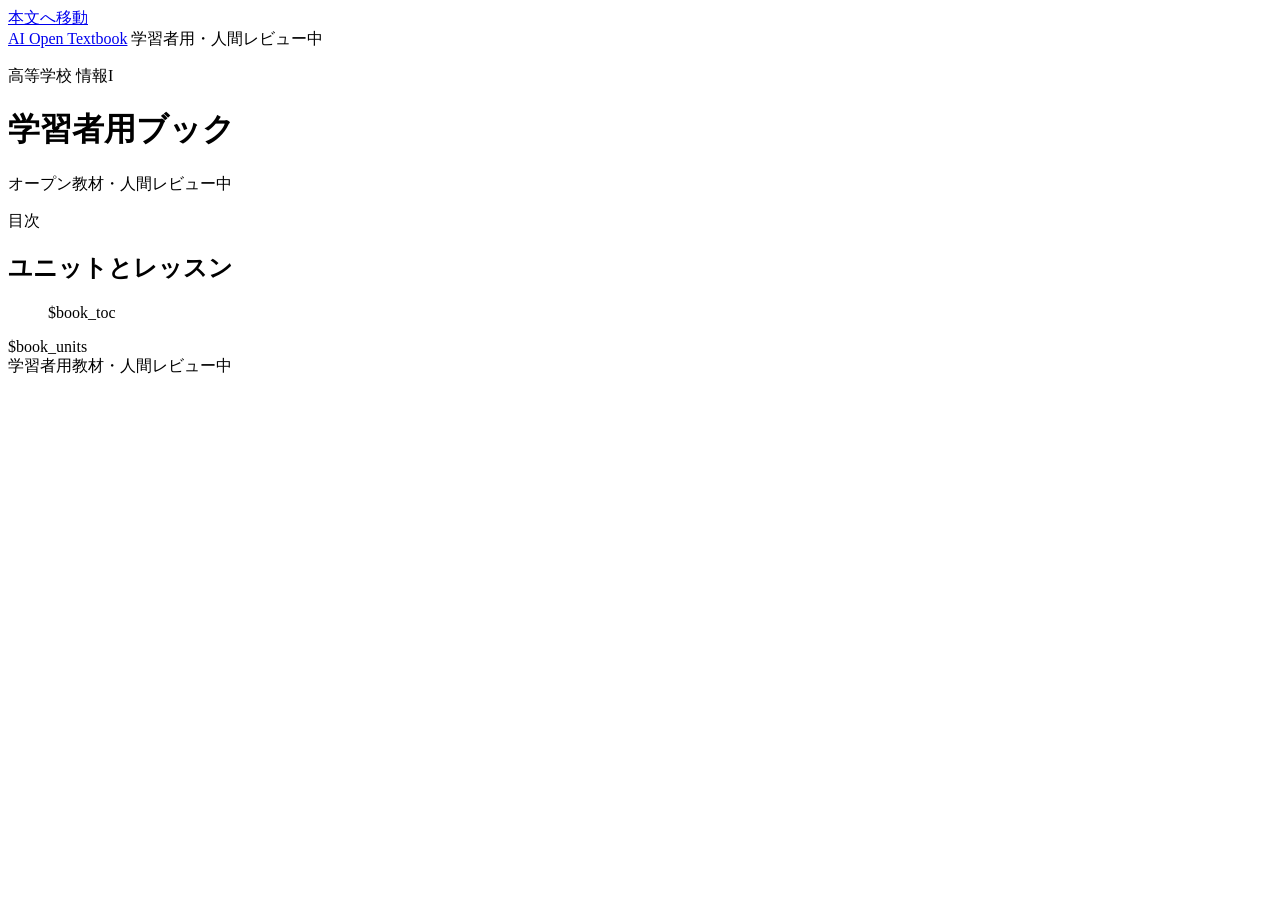
==== site/templates/book.html @ 7a9e75db "build: add full textbook validation and delivery gates" ====
<!doctype html>
<html lang="ja">
<head>
  <meta charset="utf-8">
  <meta name="viewport" content="width=device-width, initial-scale=1">
  <meta name="color-scheme" content="light">
  <title>情報I 学習者用ブック</title>
  <link rel="stylesheet" href="assets/styles.css">
</head>
<body class="book-page">
  <a class="skip-link" href="#book-content">本文へ移動</a>
  <header class="site-header">
    <a class="site-name" href="index.html">AI Open Textbook</a>
    <span class="review-state">学習者用・人間レビュー中</span>
  </header>
  <main id="book-content">
    <header class="book-cover">
      <p class="subject-label">高等学校 情報I</p>
      <h1>学習者用ブック</h1>
      <p>オープン教材・人間レビュー中</p>
    </header>
    <nav class="book-toc" aria-labelledby="book-toc-title">
      <p class="section-kicker">目次</p>
      <h2 id="book-toc-title">ユニットとレッスン</h2>
      <ol>$book_toc</ol>
    </nav>
    <div class="book-units">$book_units</div>
  </main>
  <footer class="site-footer">学習者用教材・人間レビュー中</footer>
</body>
</html>
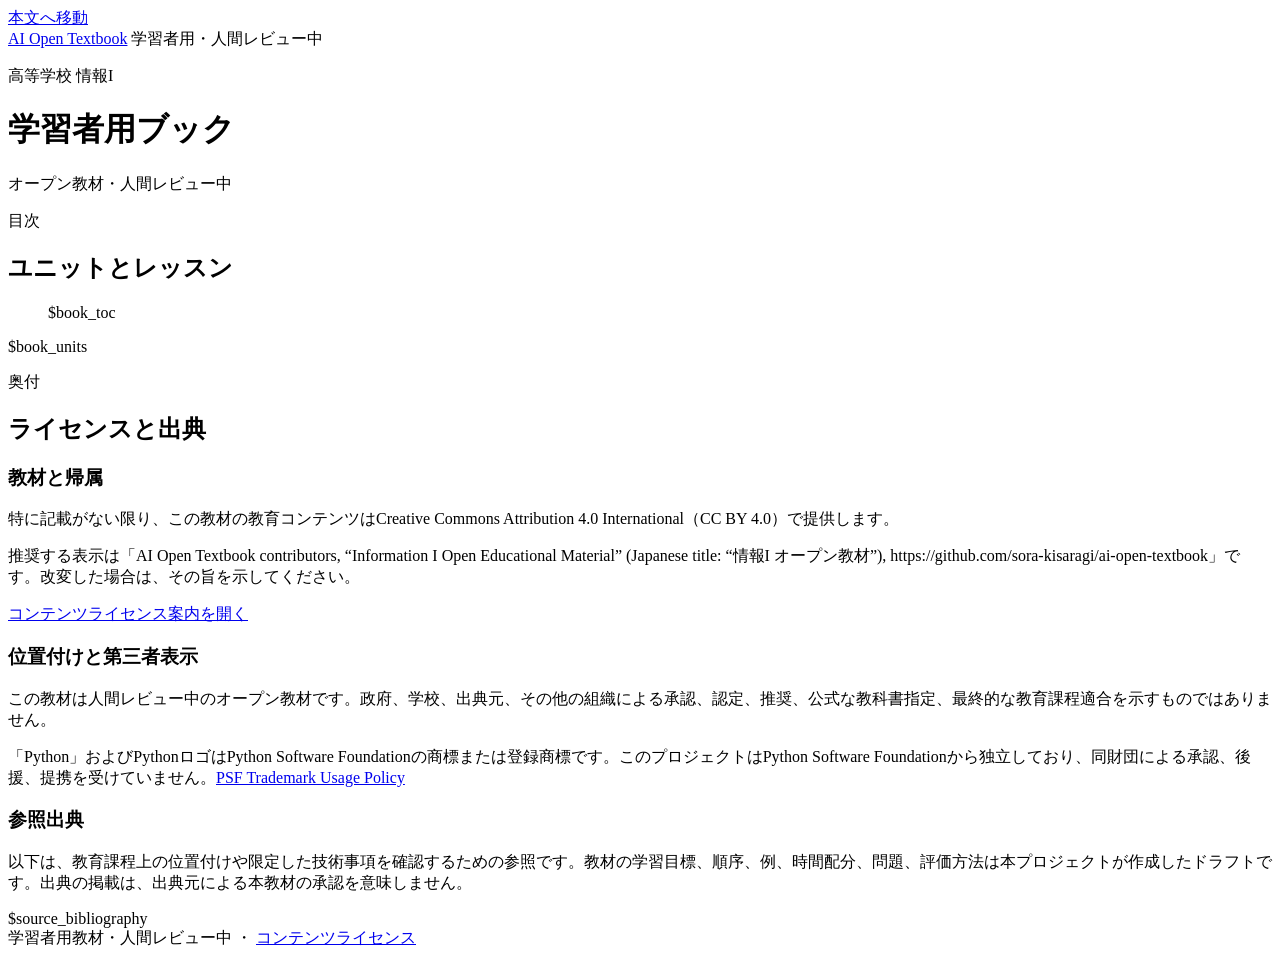
==== commit 7b227fb5: "chore(review): finalize Information I candidate" ====
--- a/site/templates/book.html
+++ b/site/templates/book.html
@@ -25,7 +25,21 @@
       <ol>$book_toc</ol>
     </nav>
     <div class="book-units">$book_units</div>
+    <section class="book-imprint" id="book-imprint" aria-labelledby="book-imprint-title">
+      <p class="section-kicker">奥付</p>
+      <h2 id="book-imprint-title">ライセンスと出典</h2>
+      <h3>教材と帰属</h3>
+      <p>特に記載がない限り、この教材の教育コンテンツはCreative Commons Attribution 4.0 International（CC BY 4.0）で提供します。</p>
+      <p>推奨する表示は「AI Open Textbook contributors, “Information I Open Educational Material” (Japanese title: “情報I オープン教材”), https://github.com/sora-kisaragi/ai-open-textbook」です。改変した場合は、その旨を示してください。</p>
+      <p><a href="LICENSE-CONTENT-CC-BY-4.0.txt">コンテンツライセンス案内を開く</a></p>
+      <h3>位置付けと第三者表示</h3>
+      <p>この教材は人間レビュー中のオープン教材です。政府、学校、出典元、その他の組織による承認、認定、推奨、公式な教科書指定、最終的な教育課程適合を示すものではありません。</p>
+      <p>「Python」およびPythonロゴはPython Software Foundationの商標または登録商標です。このプロジェクトはPython Software Foundationから独立しており、同財団による承認、後援、提携を受けていません。<a href="https://www.python.org/psf/trademarks/">PSF Trademark Usage Policy</a></p>
+      <h3>参照出典</h3>
+      <p>以下は、教育課程上の位置付けや限定した技術事項を確認するための参照です。教材の学習目標、順序、例、時間配分、問題、評価方法は本プロジェクトが作成したドラフトです。出典の掲載は、出典元による本教材の承認を意味しません。</p>
+      $source_bibliography
+    </section>
   </main>
-  <footer class="site-footer">学習者用教材・人間レビュー中</footer>
+  <footer class="site-footer">学習者用教材・人間レビュー中 ・ <a href="LICENSE-CONTENT-CC-BY-4.0.txt">コンテンツライセンス</a></footer>
 </body>
 </html>
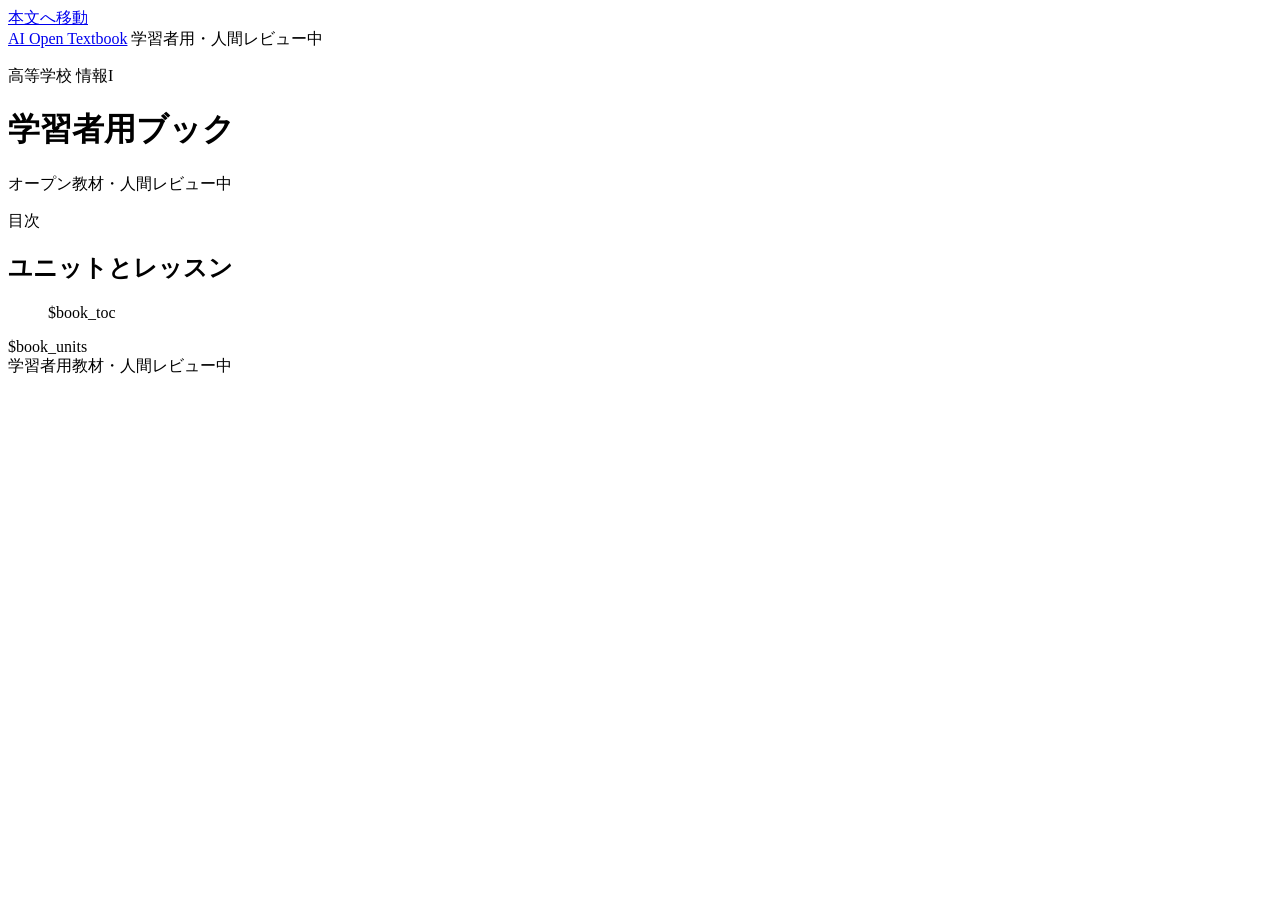
==== commit 89df47ec: "build: add full textbook validation and delivery gates Human-reviewed tooling from PR #68." ====
--- a/site/templates/book.html
+++ b/site/templates/book.html
@@ -25,21 +25,7 @@
       <ol>$book_toc</ol>
     </nav>
     <div class="book-units">$book_units</div>
-    <section class="book-imprint" id="book-imprint" aria-labelledby="book-imprint-title">
-      <p class="section-kicker">奥付</p>
-      <h2 id="book-imprint-title">ライセンスと出典</h2>
-      <h3>教材と帰属</h3>
-      <p>特に記載がない限り、この教材の教育コンテンツはCreative Commons Attribution 4.0 International（CC BY 4.0）で提供します。</p>
-      <p>推奨する表示は「AI Open Textbook contributors, “Information I Open Educational Material” (Japanese title: “情報I オープン教材”), https://github.com/sora-kisaragi/ai-open-textbook」です。改変した場合は、その旨を示してください。</p>
-      <p><a href="LICENSE-CONTENT-CC-BY-4.0.txt">コンテンツライセンス案内を開く</a></p>
-      <h3>位置付けと第三者表示</h3>
-      <p>この教材は人間レビュー中のオープン教材です。政府、学校、出典元、その他の組織による承認、認定、推奨、公式な教科書指定、最終的な教育課程適合を示すものではありません。</p>
-      <p>「Python」およびPythonロゴはPython Software Foundationの商標または登録商標です。このプロジェクトはPython Software Foundationから独立しており、同財団による承認、後援、提携を受けていません。<a href="https://www.python.org/psf/trademarks/">PSF Trademark Usage Policy</a></p>
-      <h3>参照出典</h3>
-      <p>以下は、教育課程上の位置付けや限定した技術事項を確認するための参照です。教材の学習目標、順序、例、時間配分、問題、評価方法は本プロジェクトが作成したドラフトです。出典の掲載は、出典元による本教材の承認を意味しません。</p>
-      $source_bibliography
-    </section>
   </main>
-  <footer class="site-footer">学習者用教材・人間レビュー中 ・ <a href="LICENSE-CONTENT-CC-BY-4.0.txt">コンテンツライセンス</a></footer>
+  <footer class="site-footer">学習者用教材・人間レビュー中</footer>
 </body>
 </html>
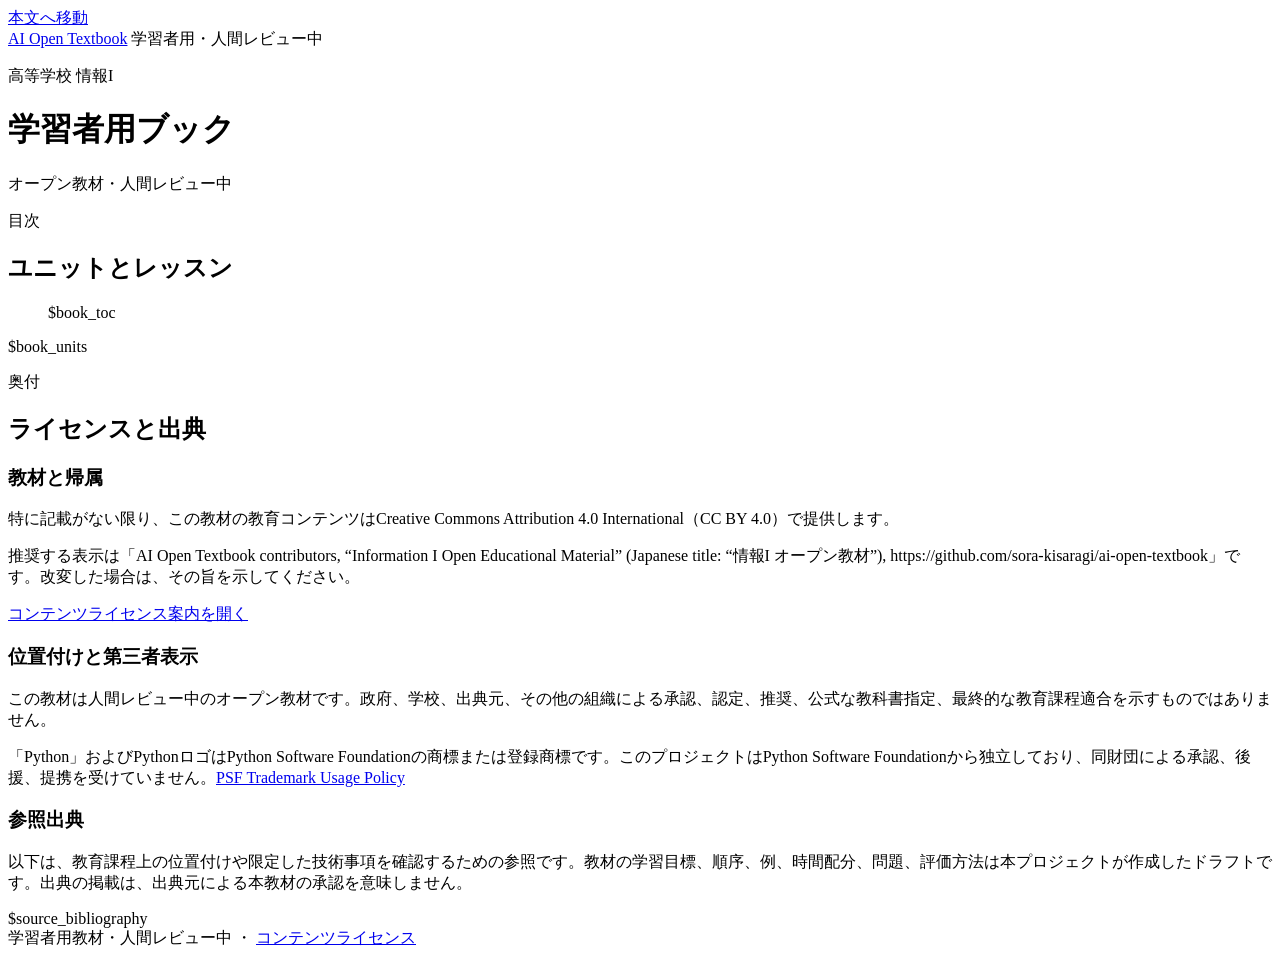
==== commit f17b35aa: "chore(review): finalize Information I candidate Human-reviewed final integration from PR #73." ====
--- a/site/templates/book.html
+++ b/site/templates/book.html
@@ -25,7 +25,21 @@
       <ol>$book_toc</ol>
     </nav>
     <div class="book-units">$book_units</div>
+    <section class="book-imprint" id="book-imprint" aria-labelledby="book-imprint-title">
+      <p class="section-kicker">奥付</p>
+      <h2 id="book-imprint-title">ライセンスと出典</h2>
+      <h3>教材と帰属</h3>
+      <p>特に記載がない限り、この教材の教育コンテンツはCreative Commons Attribution 4.0 International（CC BY 4.0）で提供します。</p>
+      <p>推奨する表示は「AI Open Textbook contributors, “Information I Open Educational Material” (Japanese title: “情報I オープン教材”), https://github.com/sora-kisaragi/ai-open-textbook」です。改変した場合は、その旨を示してください。</p>
+      <p><a href="LICENSE-CONTENT-CC-BY-4.0.txt">コンテンツライセンス案内を開く</a></p>
+      <h3>位置付けと第三者表示</h3>
+      <p>この教材は人間レビュー中のオープン教材です。政府、学校、出典元、その他の組織による承認、認定、推奨、公式な教科書指定、最終的な教育課程適合を示すものではありません。</p>
+      <p>「Python」およびPythonロゴはPython Software Foundationの商標または登録商標です。このプロジェクトはPython Software Foundationから独立しており、同財団による承認、後援、提携を受けていません。<a href="https://www.python.org/psf/trademarks/">PSF Trademark Usage Policy</a></p>
+      <h3>参照出典</h3>
+      <p>以下は、教育課程上の位置付けや限定した技術事項を確認するための参照です。教材の学習目標、順序、例、時間配分、問題、評価方法は本プロジェクトが作成したドラフトです。出典の掲載は、出典元による本教材の承認を意味しません。</p>
+      $source_bibliography
+    </section>
   </main>
-  <footer class="site-footer">学習者用教材・人間レビュー中</footer>
+  <footer class="site-footer">学習者用教材・人間レビュー中 ・ <a href="LICENSE-CONTENT-CC-BY-4.0.txt">コンテンツライセンス</a></footer>
 </body>
 </html>
